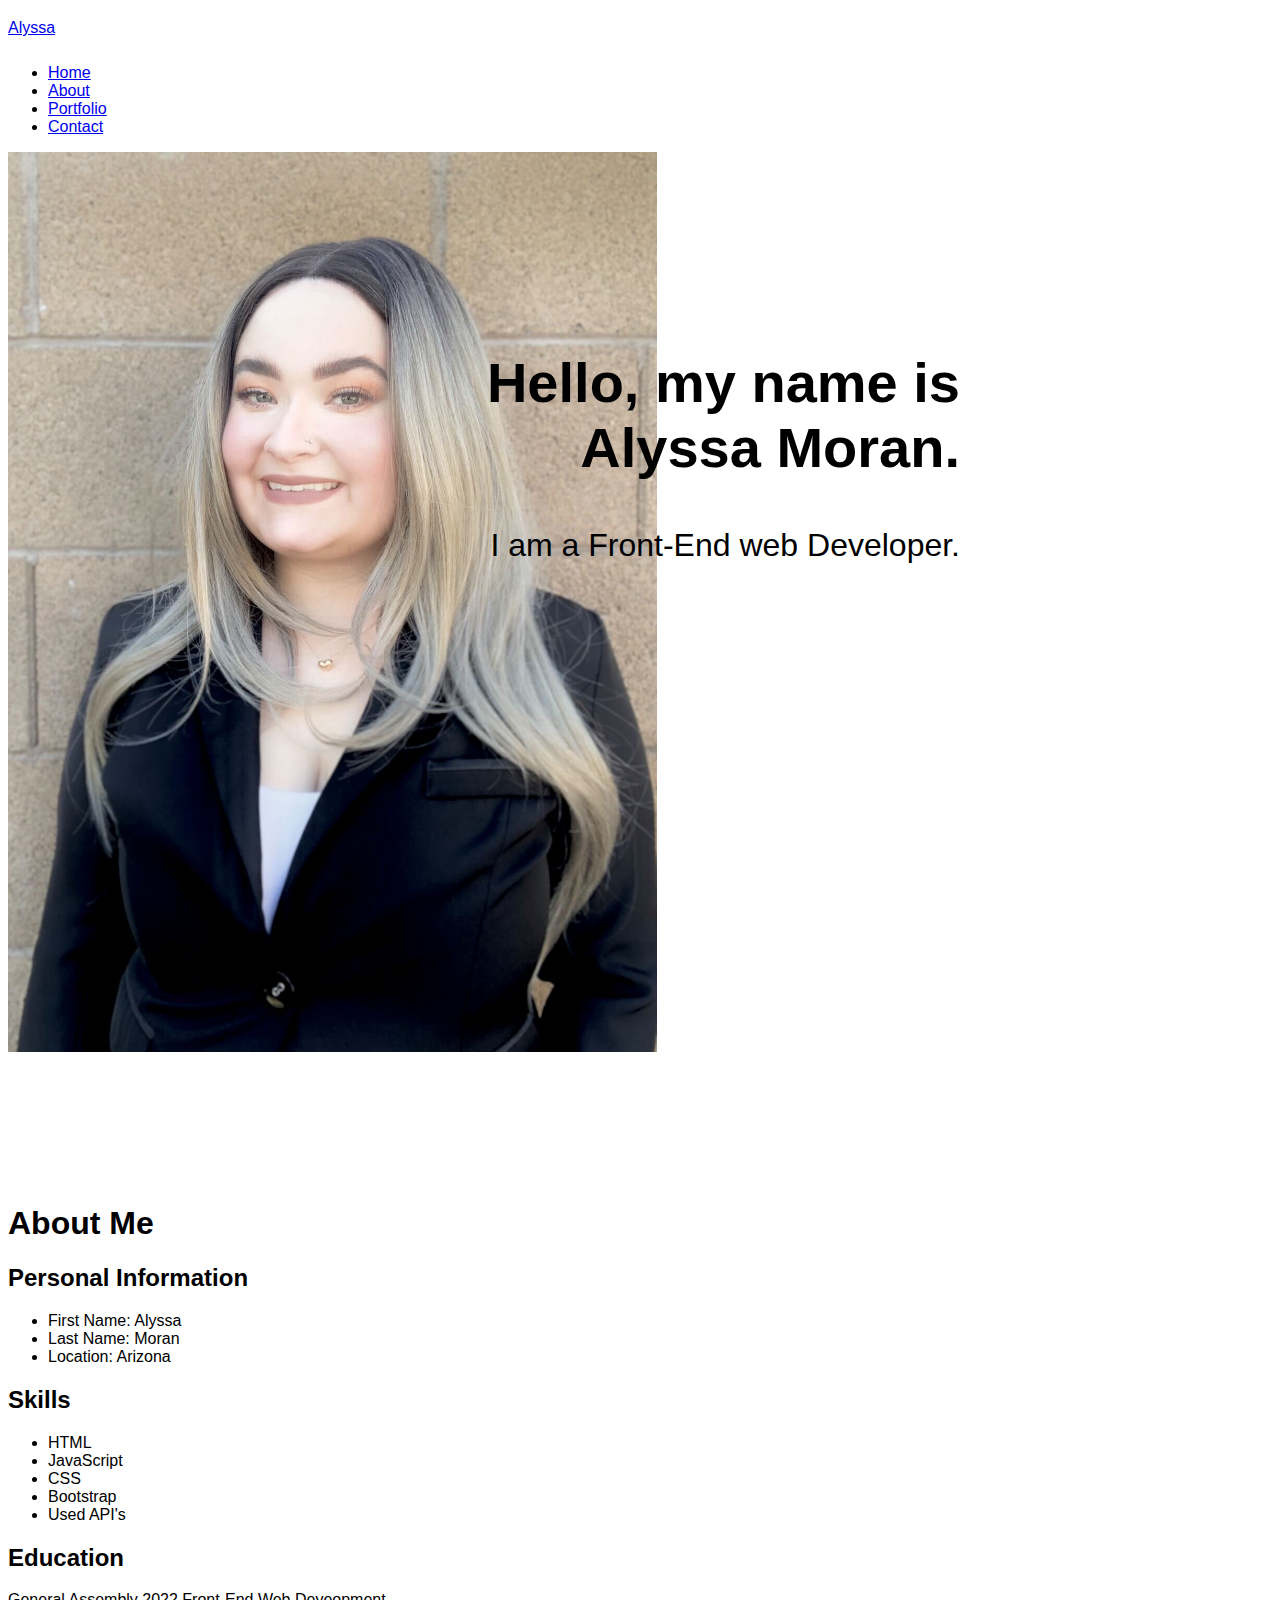
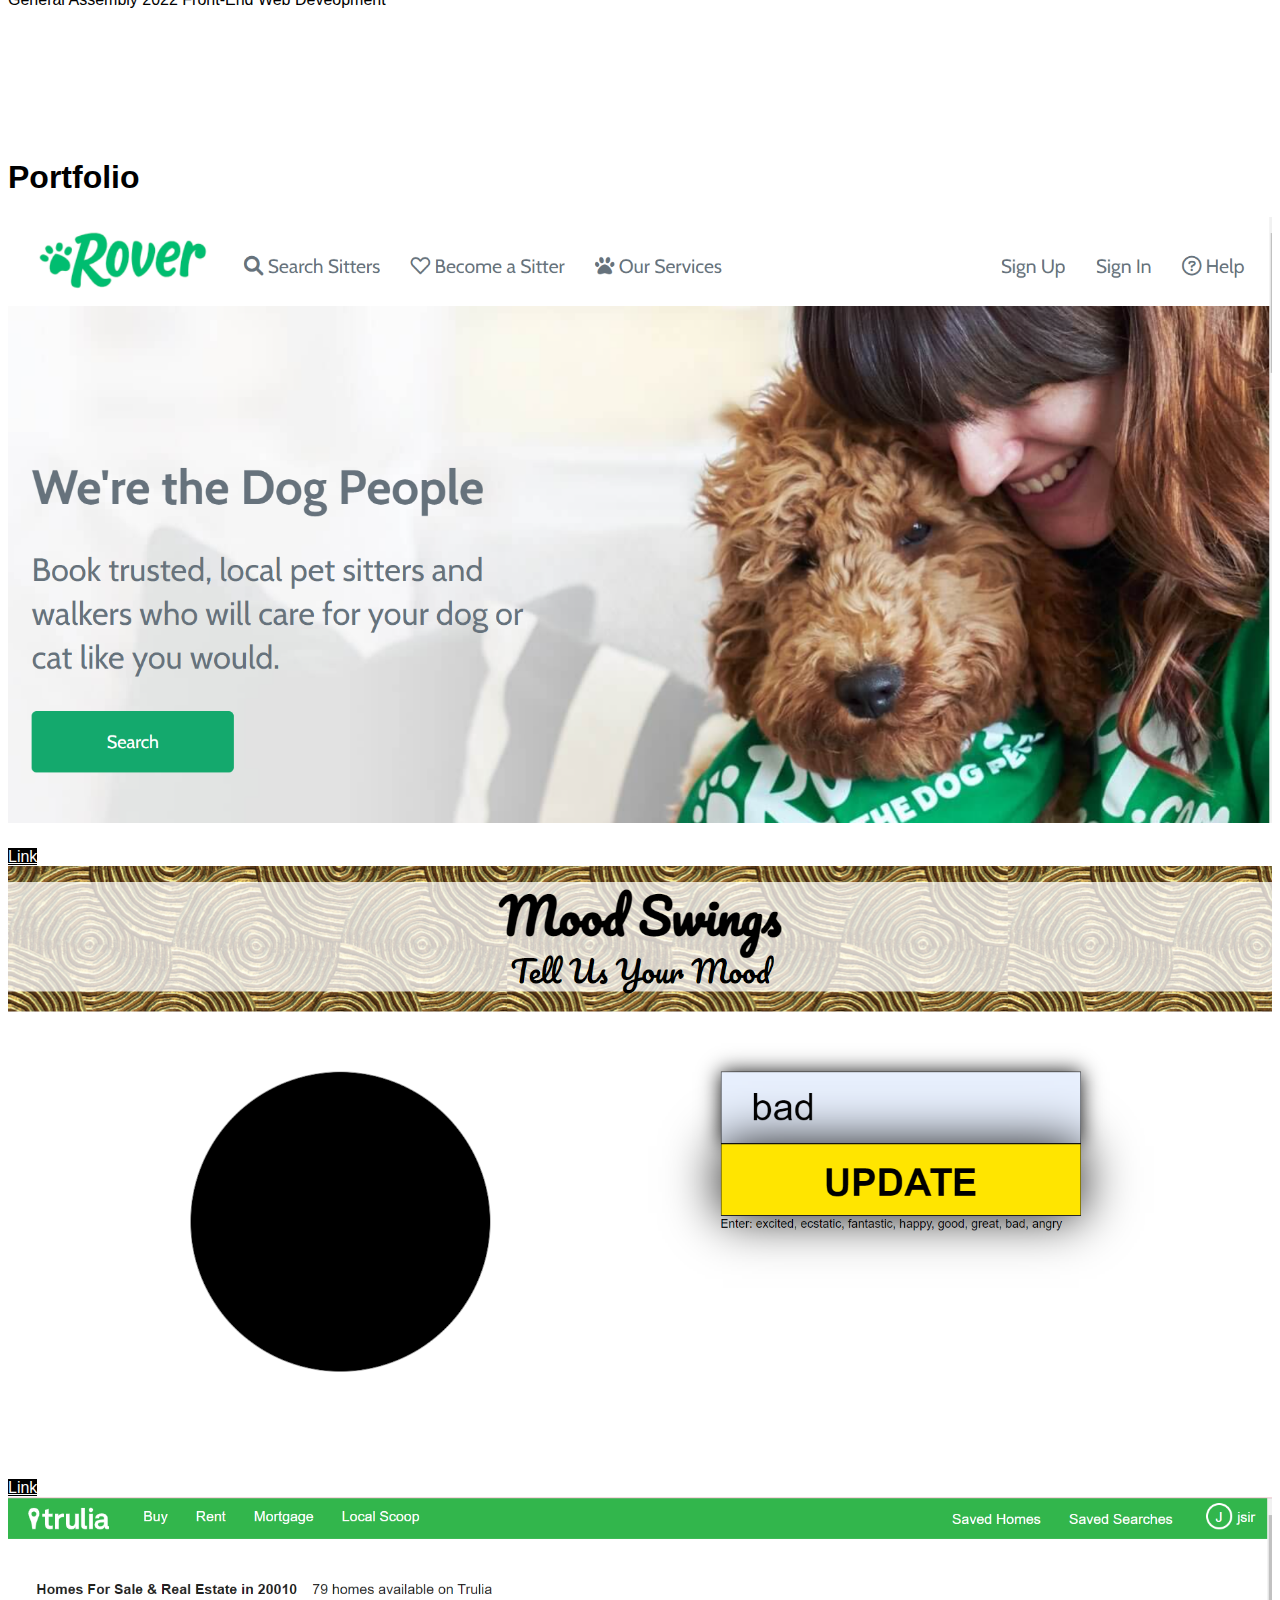
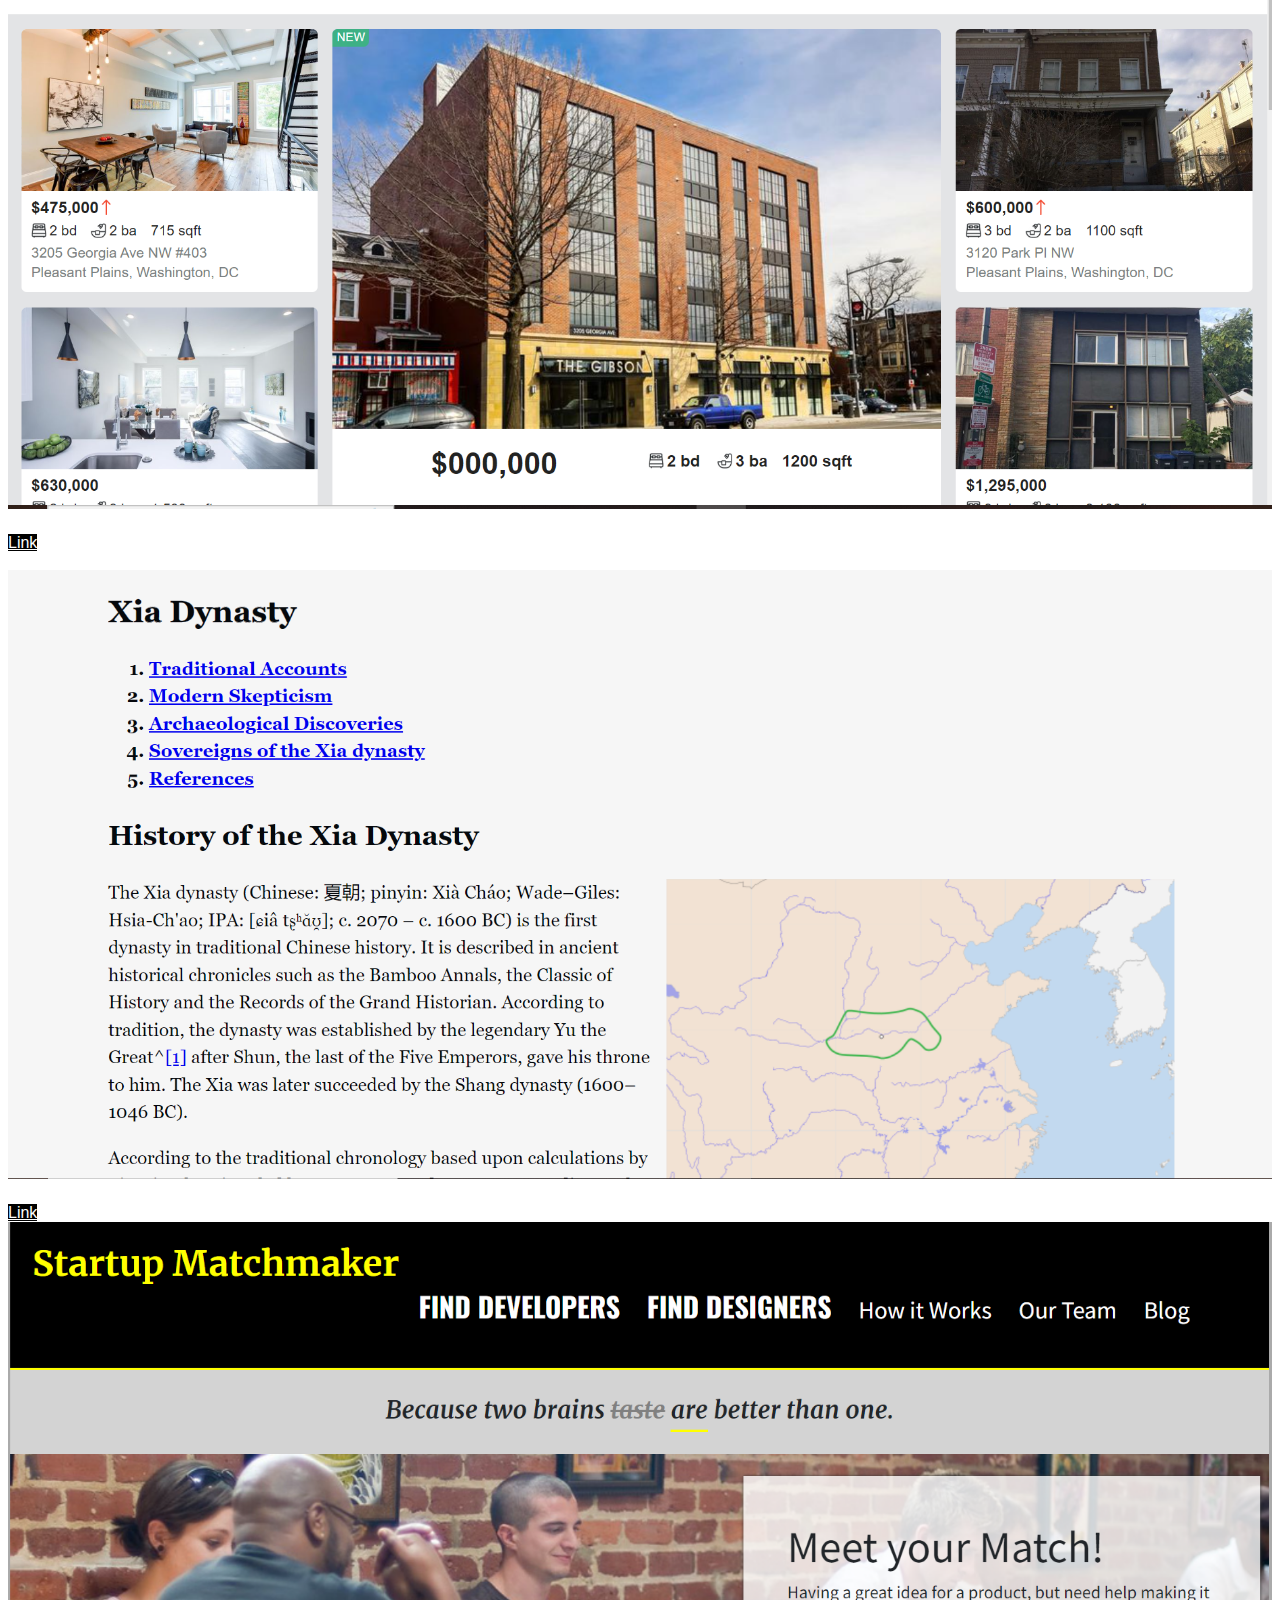
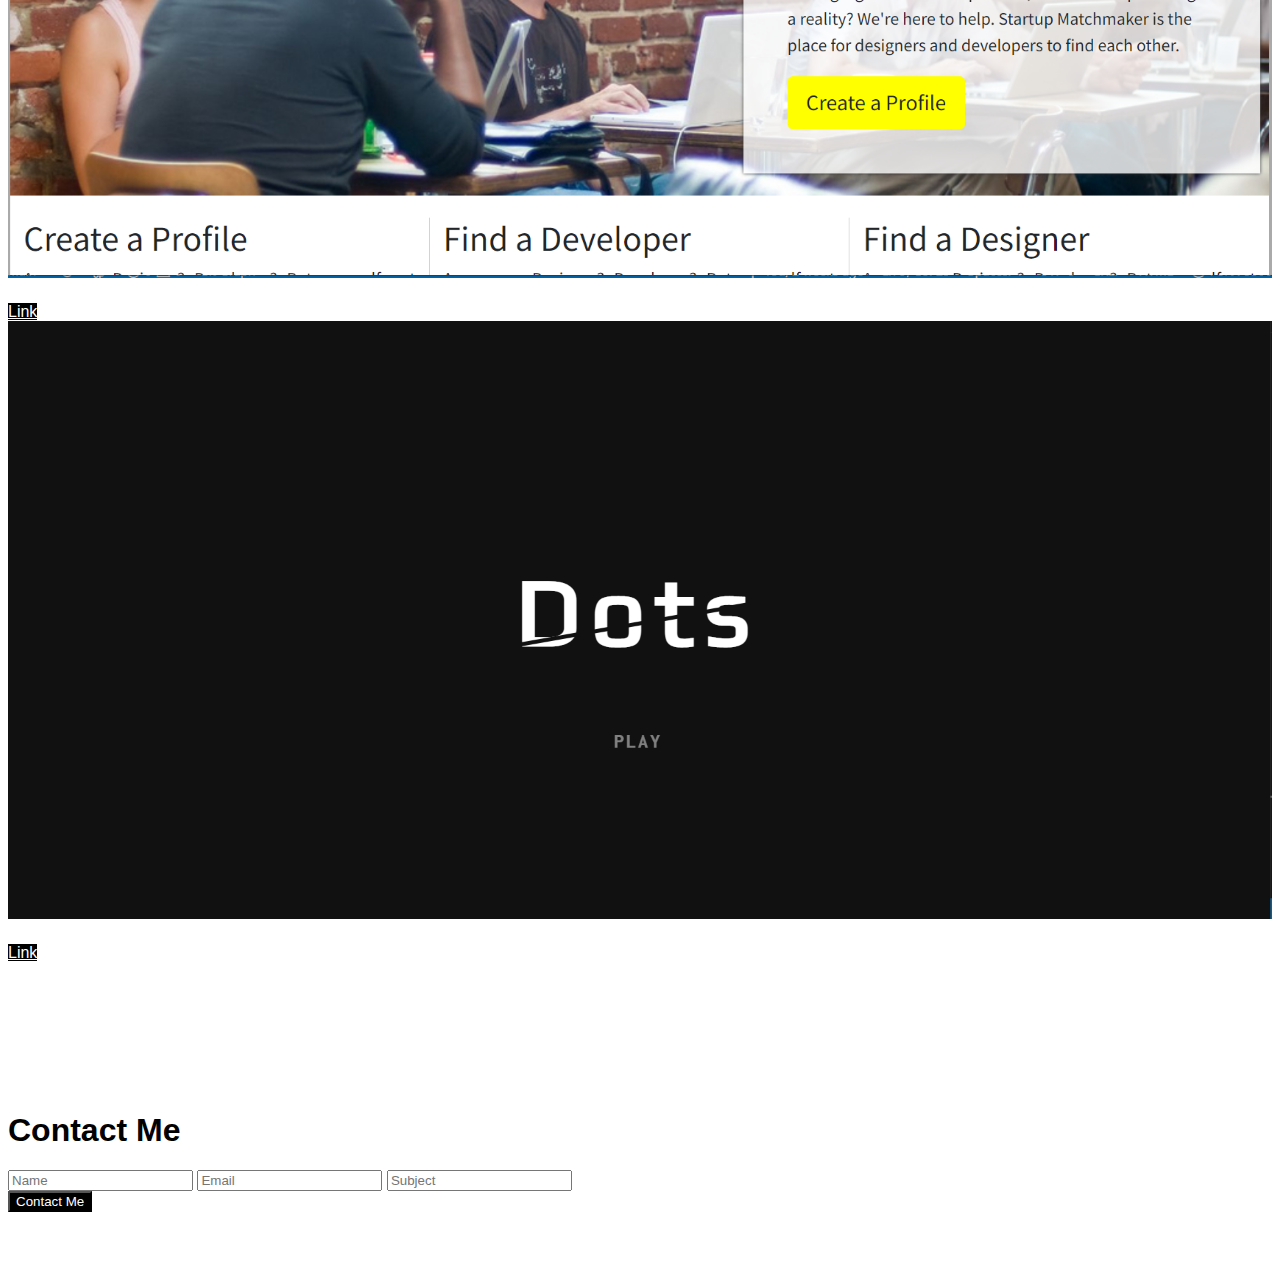
==== final.html @ c0122e63 "push" ====
<!DOCTYPE html>
<html lang="en">
<head>
    <meta charset="UTF-8">
    <meta http-equiv="X-UA-Compatible" content="IE=edge">
    <meta name="viewport" content="width=device-width, initial-scale=1.0">
    <link href="https://cdn.jsdelivr.net/npm/bootstrap@5.0.2/dist/css/bootstrap.min.css" rel="stylesheet" integrity="sha384-EVSTQN3/azprG1Anm3QDgpJLIm9Nao0Yz1ztcQTwFspd3yD65VohhpuuCOmLASjC" crossorigin="anonymous">
    <link rel="stylesheet" href="css/main.css">
    <title>Portfolio project</title>
</head>
<body>

    <nav class="navbar navbar-expand-lg navbar-light bg-light navbarScroll sticky-top">
        <div class="container-fluid">
          <a class="navbar-brand" href="#">Alyssa</a>
          <button class="navbar-toggler" type="button" data-bs-toggle="collapse" data-bs-target="#navbarNav" aria-controls="navbarNav" aria-expanded="false" aria-label="Toggle navigation">
            <span class="navbar-toggler-icon"></span>
          </button>
          <div class="collapse navbar-collapse" id="navbarNav">
            <ul class="navbar-nav">
                <li class="nav-item active">
                    <a class="nav-link" href="#home">Home</a>
                </li>
                <li class="nav-item">
                    <a class="nav-link" href="#about">About</a>
                </li>
                <li class="nav-item">
                    <a class="nav-link" href="#portfolio">Portfolio</a>
                </li>
                <li class="nav-item">
                    <a class="nav-link" href="#contact">Contact</a>
                </li>
            </ul>
          </div>
        </div>
      </nav>

    <header>
    <section>
        <img class="bgimage" src="photos/Alyssa.jpg" alt="Picture of me" >
        <div class="container-fluid">
            <div class="row">
            <div class="col-lg-12 col-md-12 col-sm-12 col-xs-12 hero-text">
                <h2 class="hero_title">Hello, my name is Alyssa Moran.</h2>
                <p class="hero_desc">I am a Front-End web Developer.</p>
            </div>
            </div>
        </div>
    </section>
</header>

<section id="about">
    <div class="container mt-4 pt-4">
        <h1 class="text-center">About Me</h1>
                <div class="row mt-4">
                    <div class="col-md-8">
                        <h2>Personal Information</h2>
                        <ul>
                            <li>First Name: Alyssa</li>
                            <li>Last Name: Moran</li>
                            <li>Location: Arizona</li>

                        </ul>
                    </div>
                    <div class="col-md-8">
                        <h2>Skills</h2>
                        <ul>
                            <li>HTML</li>
                            <li>JavaScript</li>
                            <li>CSS</li>
                            <li>Bootstrap</li>
                            <li>Used API's</li>

                        </ul>
                    </div>
                </div>
                <div class="row mt-4">
                    <h2>Education</h2>

                    <p> General Assembly 2022 Front-End Web Deveopment
                    </p>
                </div>
            </div>
        </div>
</section>
<!-- portfolio section-->
<section id="portfolio">
    <div class="container mt-3">
        <h1 class="text-center">Portfolio</h1>
        <div class="row">
            <div class="col-lg-4 mt-4">
                <div class="card">
                    <img class="card-img-top" src="photos/project1.PNG" alt="rover" style="width:100%">
                    <div class="card-body">
                        <h4 class="card-title"></h4>
                        <p class="card-text"></p>
                        <div class="text-center">
                            <a href="project1/rover-starter/index.html" target="_blank" class="btn color">Link</a>
                        </div>
                    </div>
                </div>
            </div>

            <div class="col-lg-4 mt-4">
                <div class="card portfolioContent">
                    <img class="card-img-top" src="photos/project2.PNG" alt="relaxr" style="width:100%">
                    <div class="card-body">
                        <h4 class="card-title"></h4>
                        <p class="card-text"></p>
                        <div class="text-center">
                            <a href="project2/starter_code/index.html" target="_blank" class="btn color">Link</a>
                        </div>
                    </div>
                </div>
            </div>

            <div class="col-lg-4 mt-4">
                <div class="card portfolioContent">
                    <img class="card-img-top" src="photos/project3.PNG" alt="trulia" style="width:100%">
                    <div class="card-body">
                        <h4 class="card-title"></h4>
                        <p class="card-text"></p>
                        <div class="text-center">
                            <a href="project3/starter_code/index.html" target="_blank" class="btn color">Link</a>
                        </div>
                    </div>
                </div>
            </div>
        </div>
        <br>
        <div class="row">
            <div class="col-lg-4 mt-4">
                <div class="card portfolioContent">
                    <img class="card-img-top" src="photos/project4.PNG" alt="xia" style="width:100%">
                    <div class="card-body">
                        <h4 class="card-title"></h4>
                        <p class="card-text"></p>
                        <div class="text-center">
                            <a href="project4/homework .html" target="_blank" class="btn color">Link</a>
                        </div>
                    </div>
                </div>
            </div>

            <div class="col-lg-4 mt-4">
                <div class="card portfolioContent">
                    <img class="card-img-top" src="photos/project5.PNG" alt="startup" style="width:100%">
                    <div class="card-body">
                        <h4 class="card-title"></h4>
                        <p class="card-text"></p>
                        <div class="text-center">
                            <a href="project5/starter_code/index.html" target="_blank" class="btn color">Link</a>
                        </div>
                    </div>
                </div>
            </div>

            <div class="col-lg-4 mt-4">
                <div class="card portfolioContent">
                    <img class="card-img-top" src="photos/project6.PNG" alt="dots-game" style="width:100%">
                    <div class="card-body">
                        <h4 class="card-title"></h4>
                        <p class="card-text"></p>
                        <div class="text-center">
                            <a href="project6/starter_code/index.html" target="_blank" class="btn color">Link</a>
                        </div>
                    </div>
                </div>
            </div>
        </div>
</section>
<!-- contact section-->
<!--Dont forget to ask how to make your contact me button actually work-->
<section id="contact">
    <div class="container mt-3 contactContent">
        <h1 class="text-center">Contact Me</h1>

            <div class="col-lg-6">
                <form>
                    <input type="text" class="form-control form-control-lg" placeholder="Name">
                    <input type="email" class="form-control mt-3" placeholder="Email">
                    <input type="text" class="form-control mt-3" placeholder="Subject">
            
                </form >
                <button type="submit" class="btn color mt-3" >Contact Me</button>
                
            </div>

        </div>
    </div>
</section>
<script src="https://cdn.jsdelivr.net/npm/bootstrap@5.0.2/dist/js/bootstrap.bundle.min.js" integrity="sha384-MrcW6ZMFYlzcLA8Nl+NtUVF0sA7MsXsP1UyJoMp4YLEuNSfAP+JcXn/tWtIaxVXM" crossorigin="anonymous"></script>
<script src="js/main.js"></script>
</body>
</html>
---- css/main.css ----
*{
    font-family: 'Franklin Gothic Medium', 'Arial Narrow', Arial, sans-serif;
}
/* display background color black on navbar scroll */
.navbarScroll.navbarDark {
    background-color: black;
}


.navbar-toggler {
    padding: 0.25rem 0.75rem;
    font-size: 1.25rem;
    line-height: 1;
    background-color: transparent;
    border: 1px solid transparent;
    border-radius: 0.25rem;
    transition: box-shadow .15s ease-in-out;
}
.navbar-toggler-icon {
    background-image: url("data:image/svg+xml,%3csvg xmlns='http://www.w3.org/2000/svg' viewBox='0 0 30 30'%3e%3cpath stroke='rgba%28255, 255, 255, 0.55%29' stroke-linecap='round' stroke-miterlimit='10' stroke-width='2' d='M4 7h22M4 15h22M4 23h22'/%3e%3c/svg%3e");
    display: inline-block;
    width: 1.5em;
    height: 1.5em;
    vertical-align: middle;
    background-repeat: no-repeat;
    background-position: center;
    background-size: 100%;
}

*, ::after, ::before {
    box-sizing: border-box;
}

/* hero background image */
.bgimage {
    height:100vh;
    background: url('images/heroImage.jpeg');
    background-size:cover;
    position:relative;
}
/* text css above hero image*/
.hero_title {
    font-size: 3.5rem;
}
.hero_desc {
    font-size: 2rem;
}
.hero-text {
    text-align: right;
    position: absolute;
    top: 50%;
    left: 50%;
    transform: translate(-50%, -50%);
    color: black;
}

/* spacing on all sections */
 #about, #portfolio, #contact {
    margin-top: 4rem;
    padding-top: 4rem;
} 
#contact {
    padding-bottom: 4rem;
}
/* about section image css */
.imageAboutPage {
    width: 100%;
}


/*button color*/
.color {
    color:white;
    background-color:black;
  }
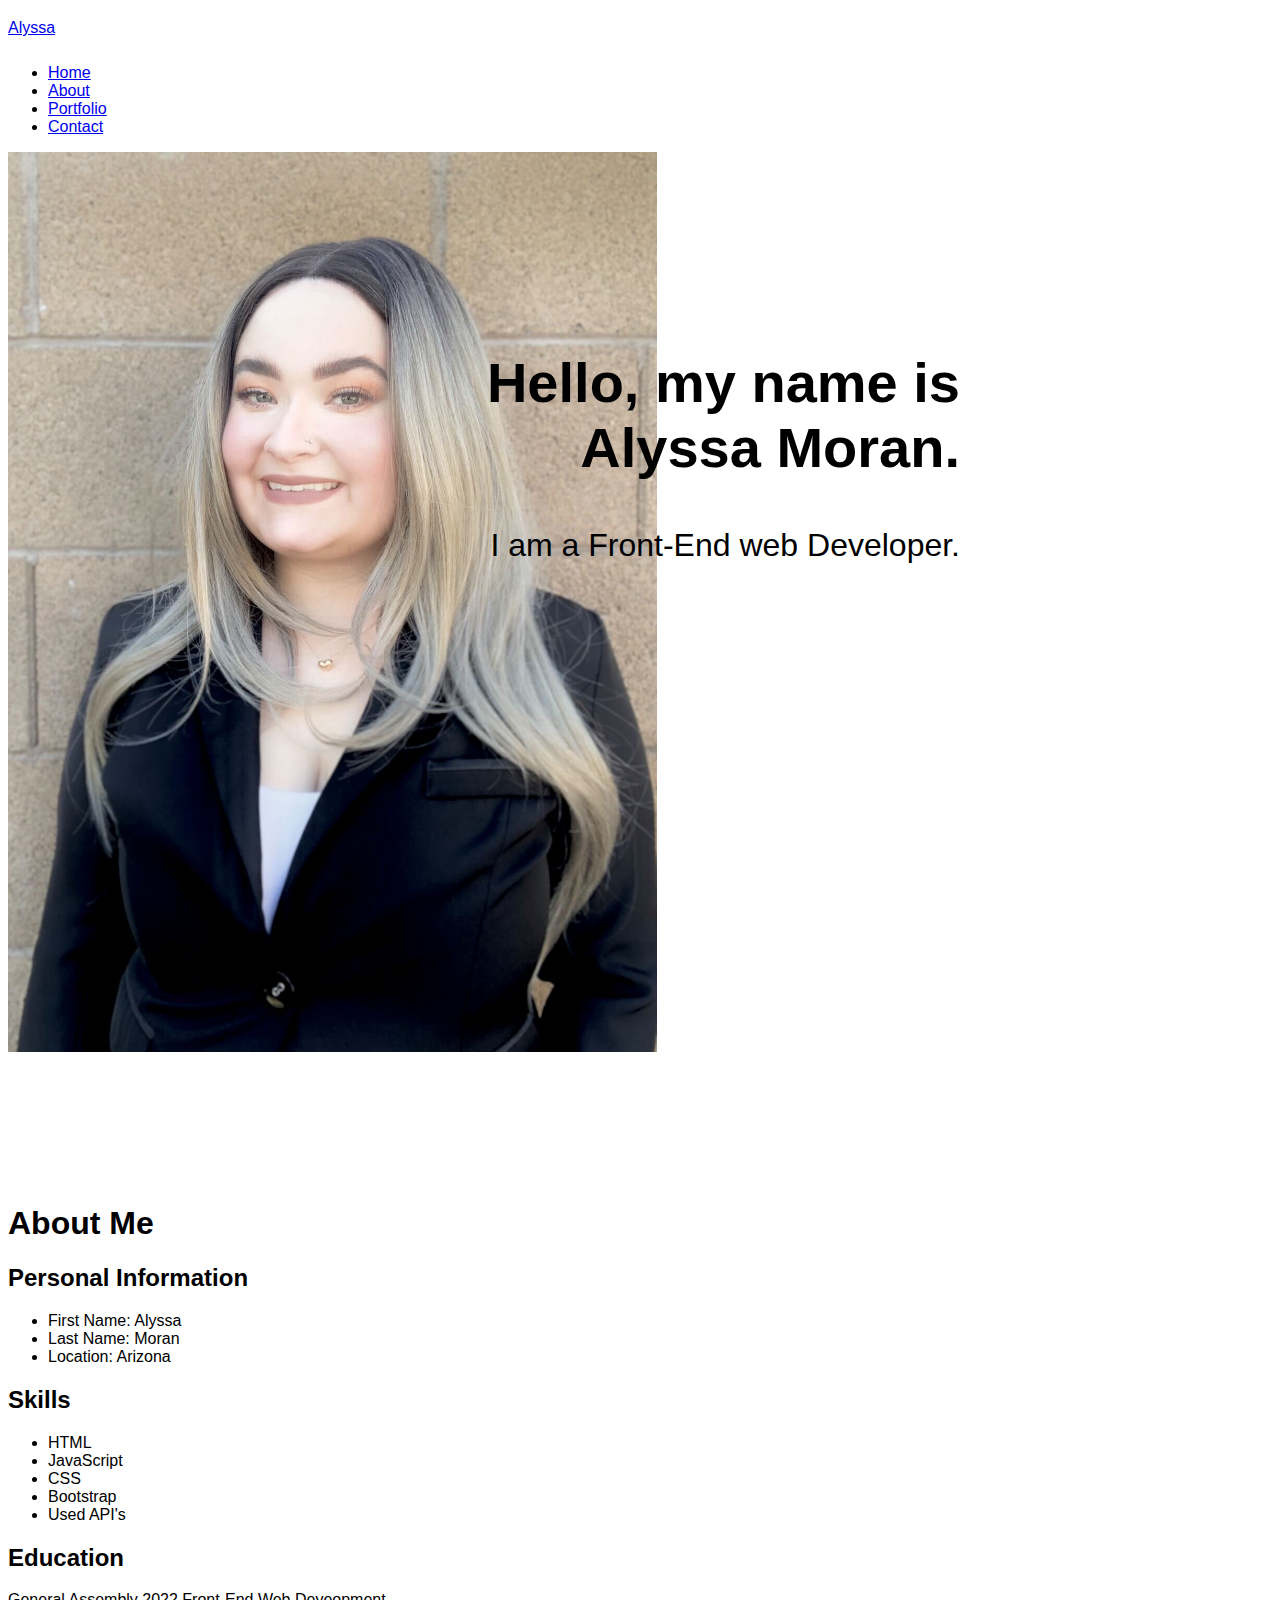
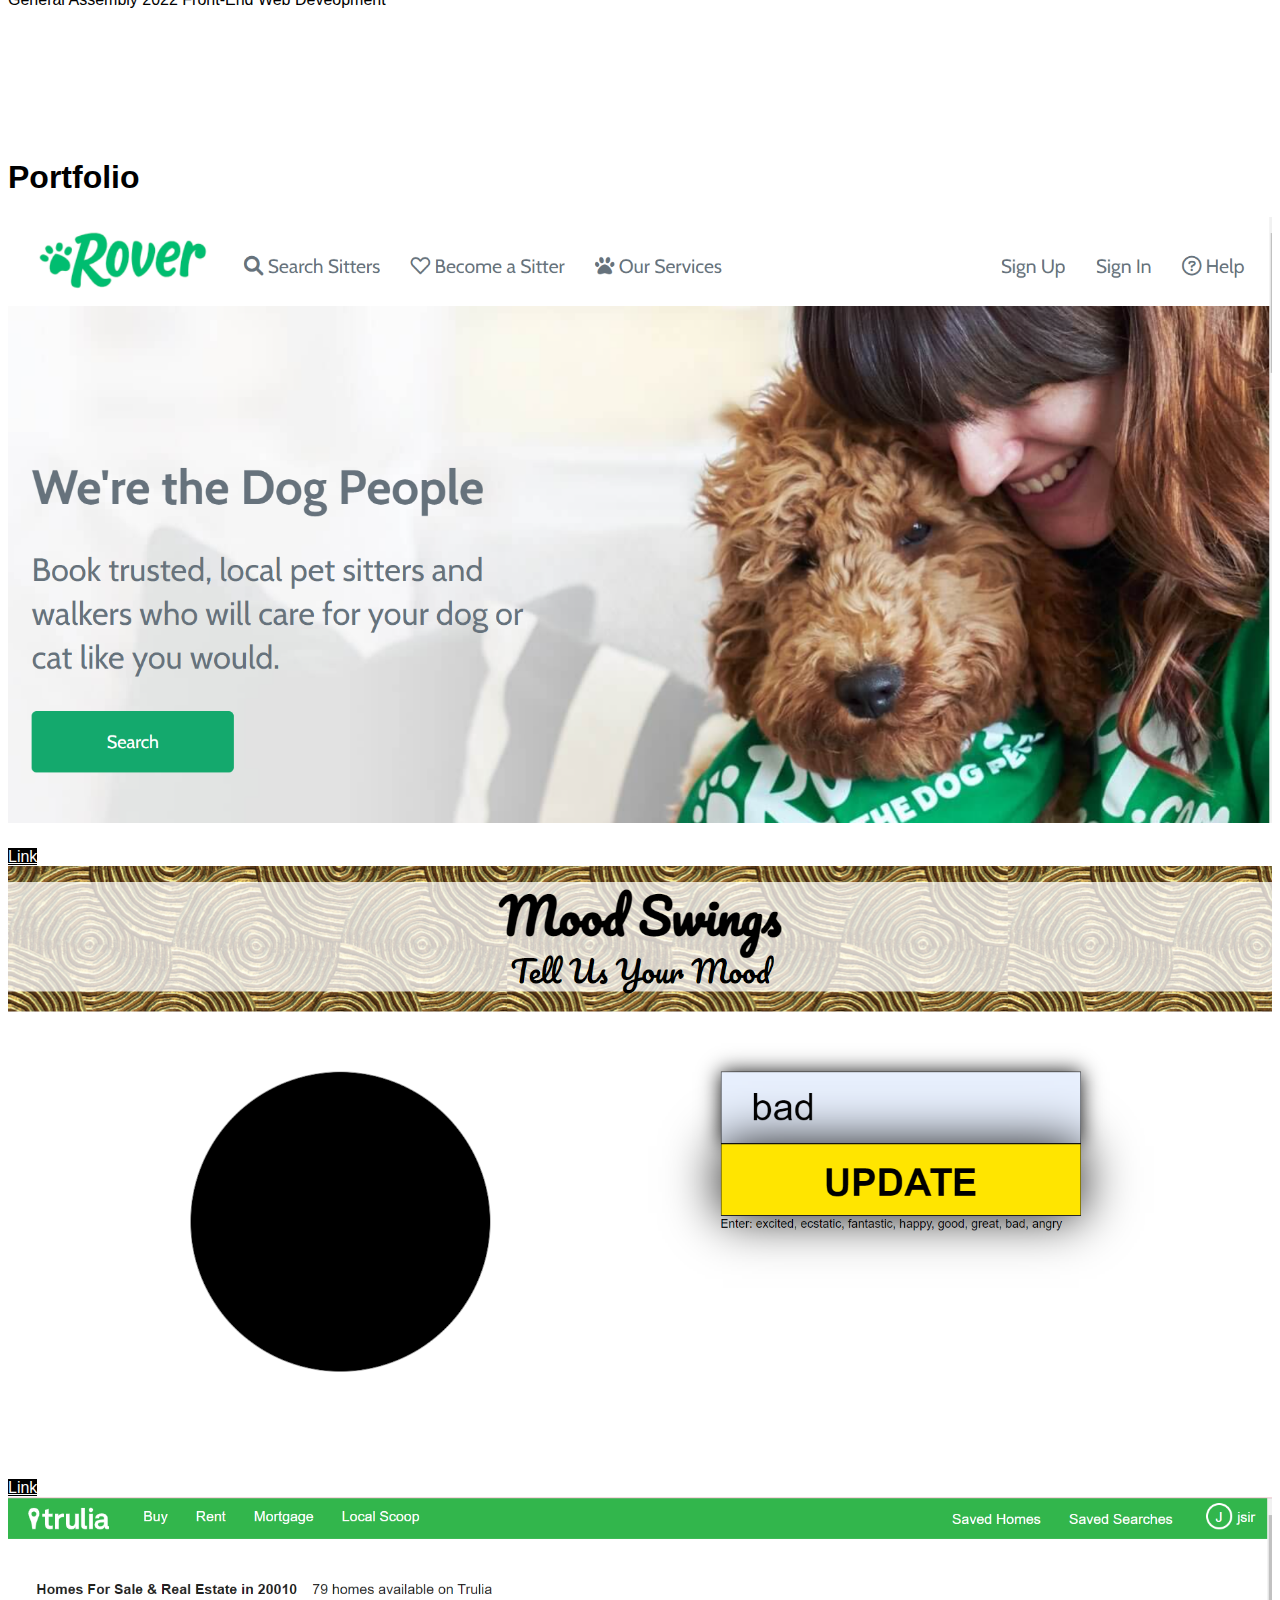
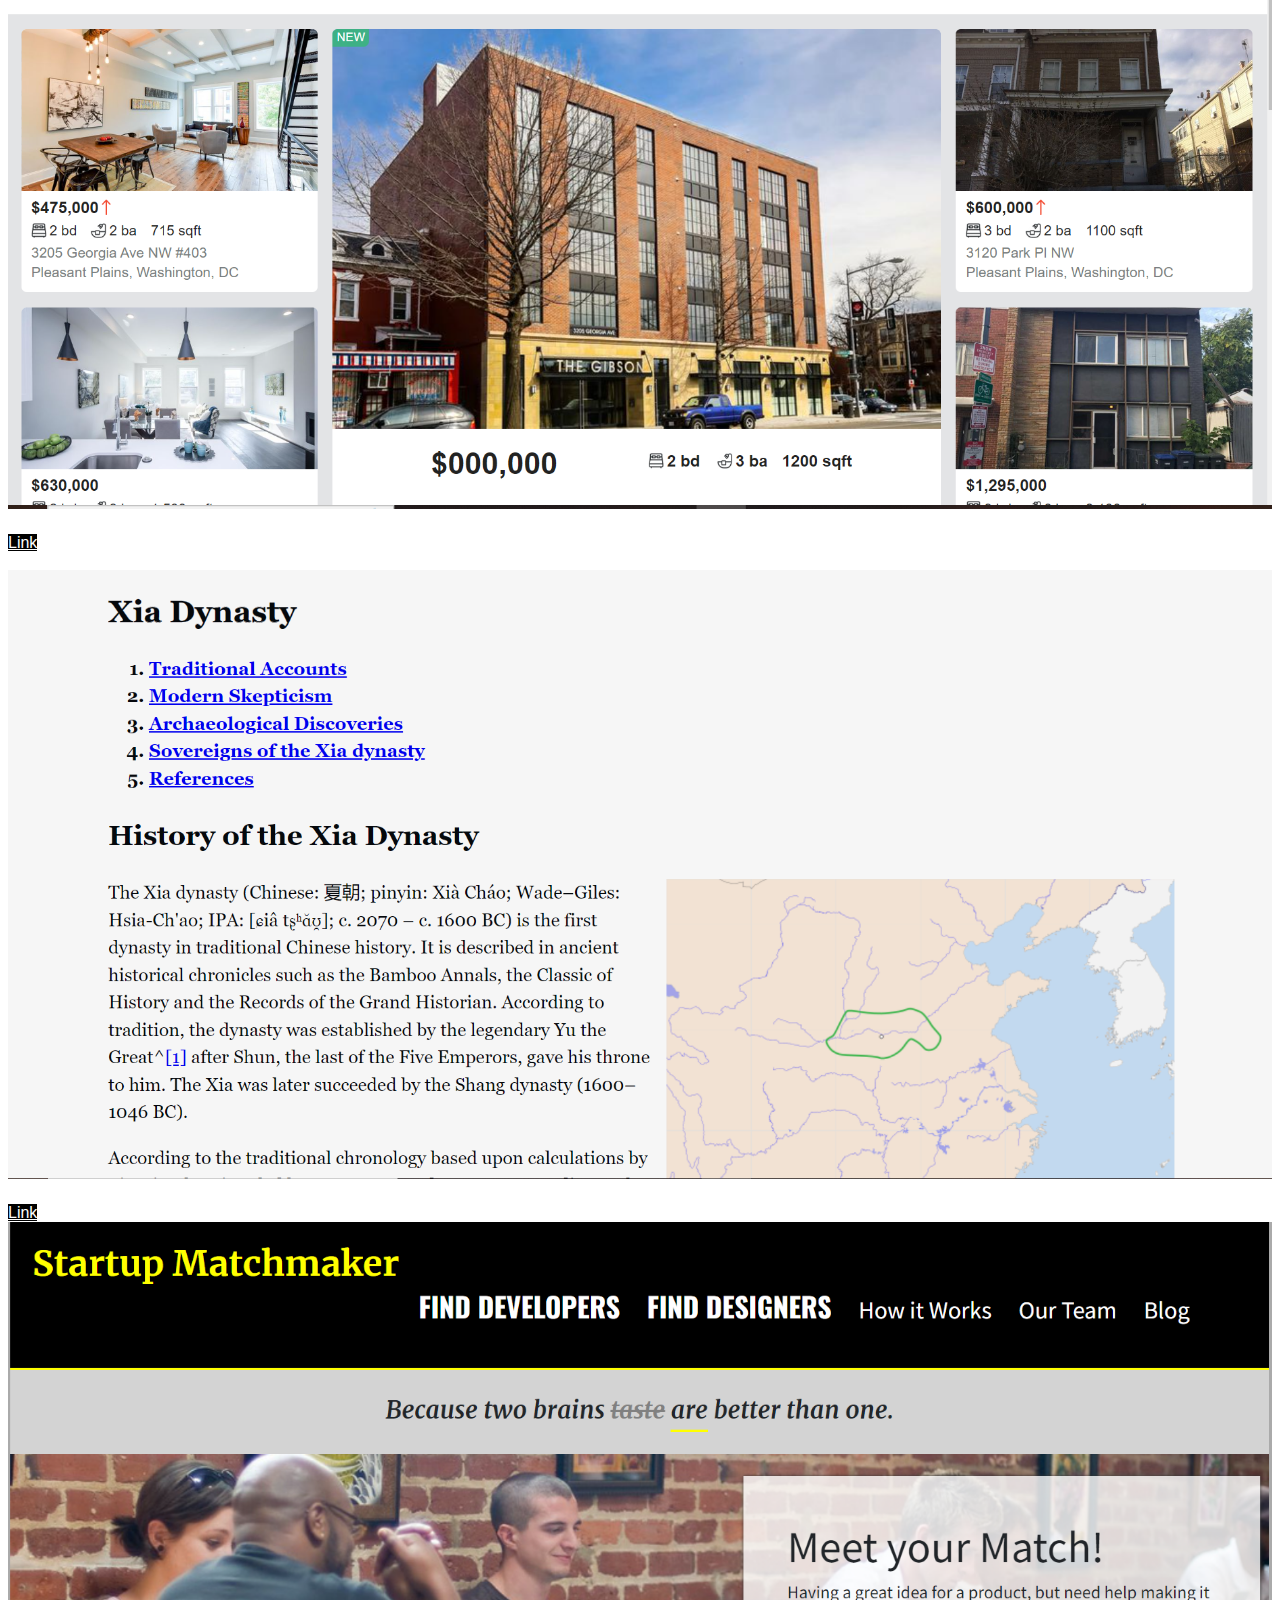
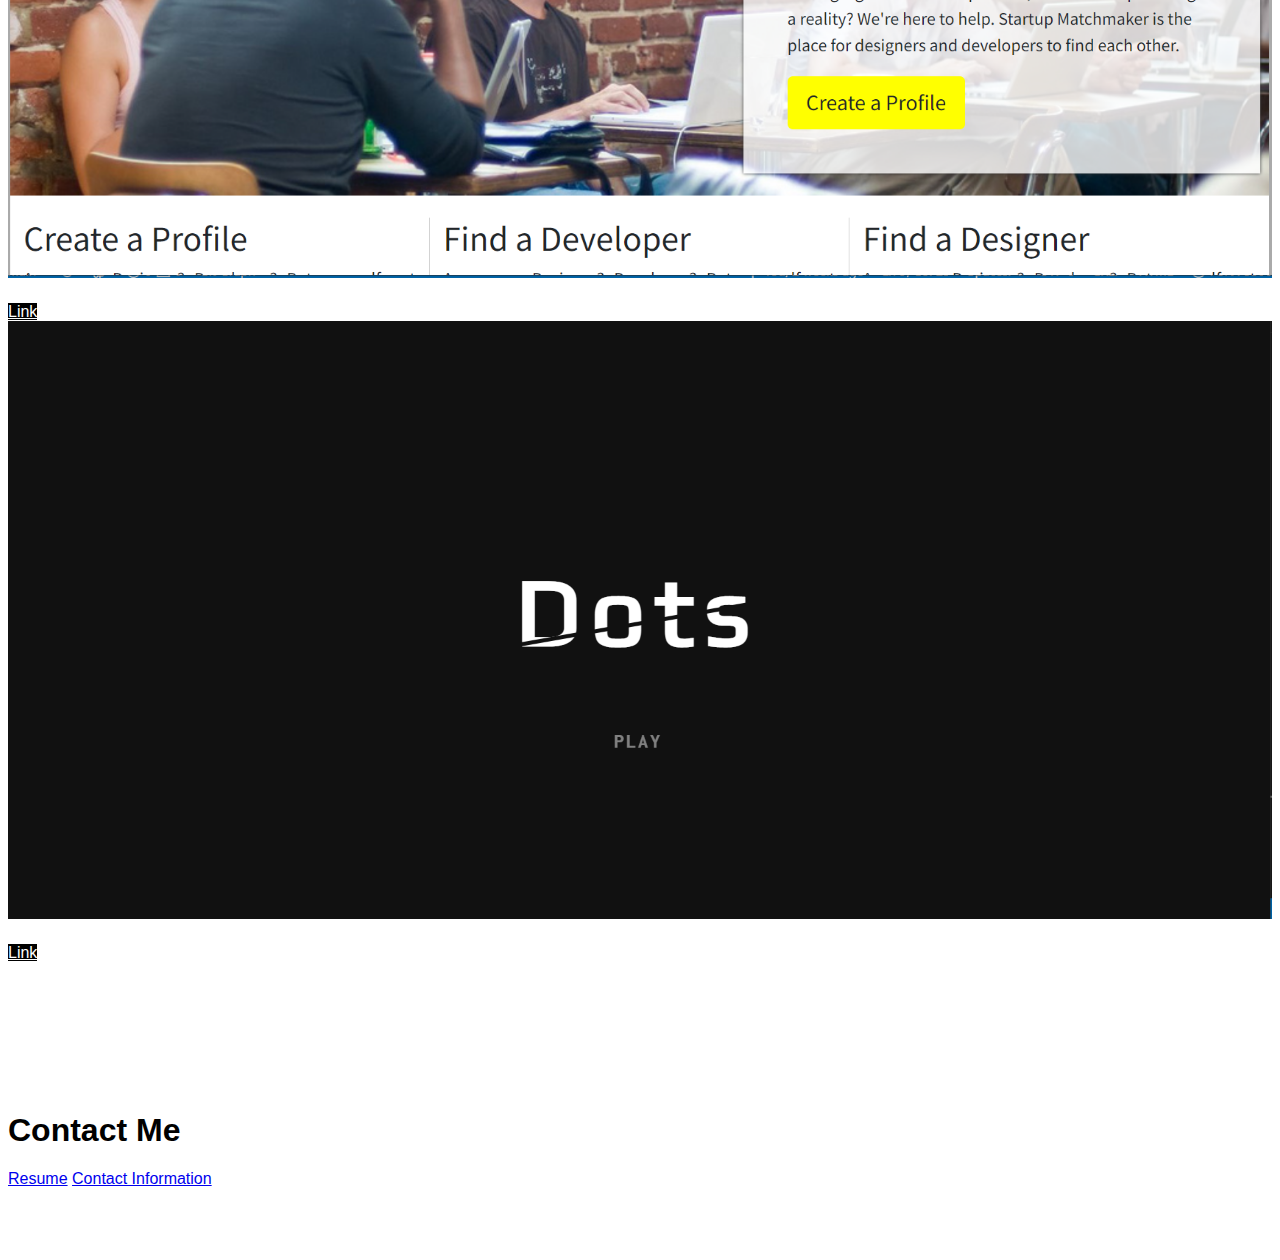
==== commit 10a62da0: "final" ====
--- a/final.html
+++ b/final.html
@@ -10,7 +10,7 @@
 </head>
 <body>
 
-    <nav class="navbar navbar-expand-lg navbar-light bg-light navbarScroll sticky-top">
+    <nav class="navbar navbar-expand-lg navbar-light bg-light navbarScroll sticky-top fixed-top">
         <div class="container-fluid">
           <a class="navbar-brand" href="#">Alyssa</a>
           <button class="navbar-toggler" type="button" data-bs-toggle="collapse" data-bs-target="#navbarNav" aria-controls="navbarNav" aria-expanded="false" aria-label="Toggle navigation">
@@ -19,7 +19,7 @@
           <div class="collapse navbar-collapse" id="navbarNav">
             <ul class="navbar-nav">
                 <li class="nav-item active">
-                    <a class="nav-link" href="#home">Home</a>
+                    <a class="nav-link" href="#">Home</a>
                 </li>
                 <li class="nav-item">
                     <a class="nav-link" href="#about">About</a>
@@ -175,14 +175,10 @@
     <div class="container mt-3 contactContent">
         <h1 class="text-center">Contact Me</h1>
 
-            <div class="col-lg-6">
-                <form>
-                    <input type="text" class="form-control form-control-lg" placeholder="Name">
-                    <input type="email" class="form-control mt-3" placeholder="Email">
-                    <input type="text" class="form-control mt-3" placeholder="Subject">
-            
-                </form >
-                <button type="submit" class="btn color mt-3" >Contact Me</button>
+        <div class="d-grid gap-2 col-6 mx-auto">
+            <a href="photos/Resume.jpg" target="_blank" button class="btn btn-primary btn-dark" type="button" >Resume</a>
+            <a href="photos/contact info.jpg" target="_blank" button class="btn btn-primary btn-dark" type="button" >Contact Information</a>
+        </div>
                 
             </div>
 
--- a/css/main.css
+++ b/css/main.css
@@ -15,6 +15,7 @@
     border: 1px solid transparent;
     border-radius: 0.25rem;
     transition: box-shadow .15s ease-in-out;
+    position: sticky;
 }
 .navbar-toggler-icon {
     background-image: url("data:image/svg+xml,%3csvg xmlns='http://www.w3.org/2000/svg' viewBox='0 0 30 30'%3e%3cpath stroke='rgba%28255, 255, 255, 0.55%29' stroke-linecap='round' stroke-miterlimit='10' stroke-width='2' d='M4 7h22M4 15h22M4 23h22'/%3e%3c/svg%3e");
@@ -25,6 +26,7 @@
     background-repeat: no-repeat;
     background-position: center;
     background-size: 100%;
+    position: sticky;
 }
 
 *, ::after, ::before {
@@ -72,4 +74,9 @@
 .color {
     color:white;
     background-color:black;
-  }+  }
+
+/*spacing for contact button*/
+.list-group{
+    justify-content: space-between;
+}
